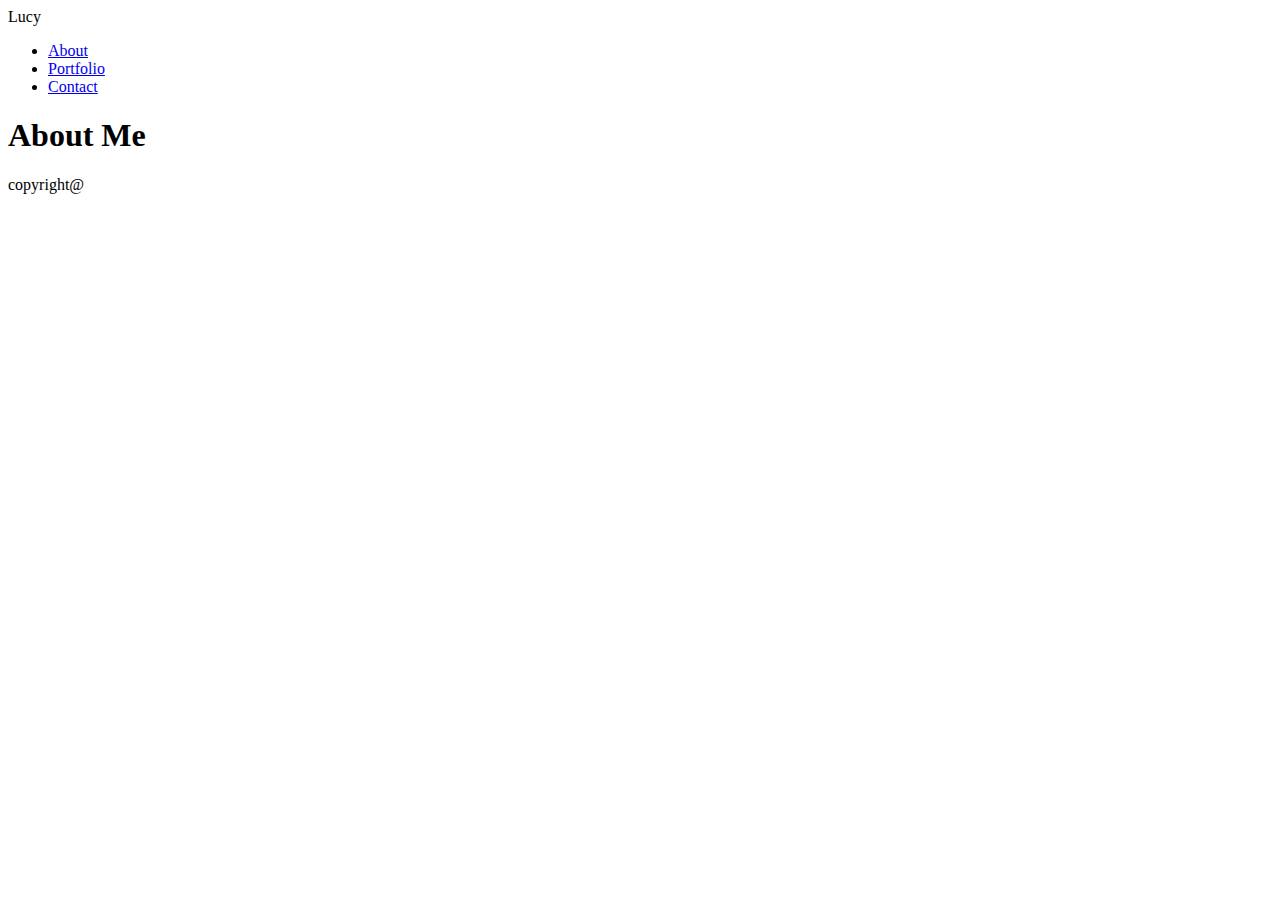
==== portfolio.html @ c44fe01b "Fourth commit" ====
<!DOCTYPE html>
<html lang="en">
<head>
    <meta charset="UTF-8">
    <meta name="viewport" content="width=device-width, initial-scale=1.0">
    <meta http-equiv="X-UA-Compatible" content="ie=edge">
    <title>Lucy</title>
    <link rel="stylesheet" href="assets/css/style.css">
</head>
<body>
    
    <header>
        
        <div id="container">
            
            <div id="name">Lucy</div>

            <ul id="nav">
                <li><a href="#about">About</a></li>
                <li><a href="#portfolio">Portfolio</a></li>
                <li><a href="#contact">Contact</a></li>
            </ul>

        </div>

    </header>

    <section id="content">

        <h1>About Me</h1>
        
            
    </section>
<footer>copyright@</footer>
</body>
</html>
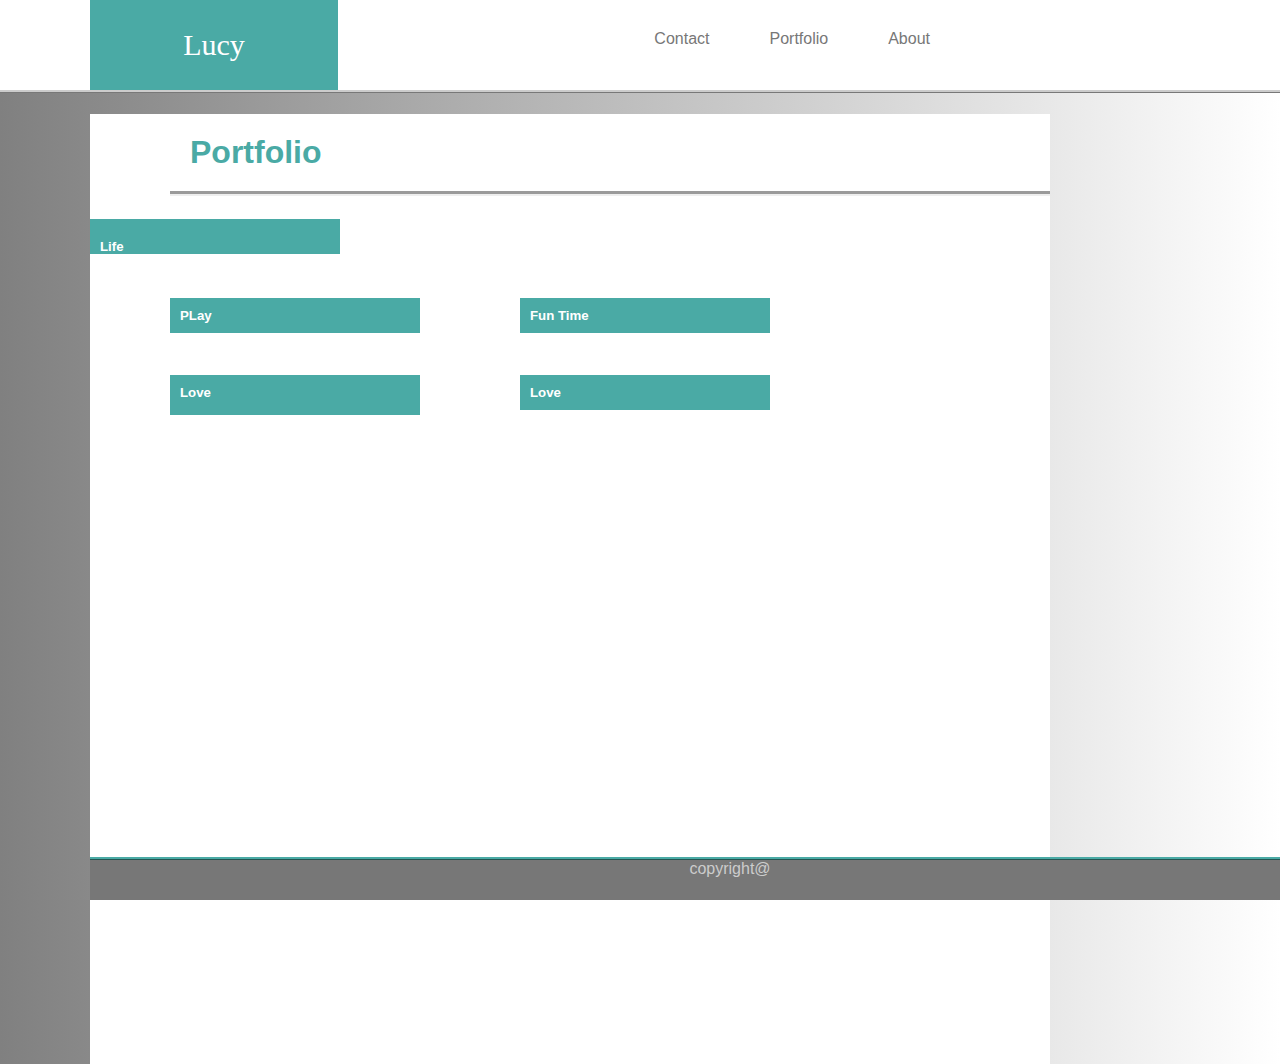
==== commit 0177ae0e: "final" ====
--- a/portfolio.html
+++ b/portfolio.html
@@ -16,9 +16,9 @@
             <div id="name">Lucy</div>
 
             <ul id="nav">
-                <li><a href="#about">About</a></li>
-                <li><a href="#portfolio">Portfolio</a></li>
-                <li><a href="#contact">Contact</a></li>
+                <li><a href="index.html">About</a></li>
+                <li><a href="portfolio.html">Portfolio</a></li>
+                <li><a href="contact.html">Contact</a></li>
             </ul>
 
         </div>
@@ -27,10 +27,26 @@
 
     <section id="content">
 
-        <h1>About Me</h1>
-        
+        <h1>Portfolio</h1>
+
+        <section>
             
-    </section>
-<footer>copyright@</footer>
+                <img class="photo-1" src="images/IMG_0933.JPG" alt="">
+                <img class="photo-2" src="images/IMG_1053.JPG" alt="">
+                <img class="photo-3" src="images/IMG_1213.JPG" alt="">
+                <img class="photo-4" src="images/IMG_1209.JPG" alt="">
+                <img class="photo-5" src="images/IMG_1055.JPG" alt="">
+                
+                
+                    <h5 id="One">Life</h5>
+                    <h5 id="Two">PLay</h5>
+                    <h5 id="Three">Fun Time</h5>
+                    <h5 id="Four">Love<h5>
+                    <h5 id="Five">Love<h5>
+
+        </section>
+
+
+<footer class="footer">copyright@</footer>
 </body>
 </html>--- a/assets/css/style.css
+++ b/assets/css/style.css
@@ -0,0 +1,249 @@
+* {
+    font-family: Arial, Helvetica, sans-serif;
+    color: #777777;
+}
+
+body{
+    width: 100%;
+    height: 100%;
+    margin: 0px;
+    padding: 0px;
+    overflow-x: hidden;
+    background-image: url("images/circles-light.png");
+    background: linear-gradient(to right, grey , white)
+}
+
+header {
+    height: 90px;
+    margin: 0px 0px 0px 0px;
+    border: 0px 0px 0px 5px;
+    padding: 0;
+    background-color: #ffffff;
+    border-top-style: none;
+    border-left-style: none;
+    border-right-style: none;
+    border-bottom-style: ridge;
+    border-color: #cccccc;
+}
+#container {
+    width: 960px;
+    overflow: hidden;
+}
+
+#name {
+    background-color: #4aaaa5;
+    font-family: Georgia, 'Times New Roman', Times, serif;
+    color: white;
+    font-size: 30px;
+    font: bold;
+    width: 20%;
+    text-align: center;
+    padding: 28px;
+    border: 0;
+    margin: 0px 0px 0px 90px;
+    float: left;
+ }
+
+#nav {
+    list-style-type: none;
+    margin: 0 auto;
+}
+/* cannot get it to align / flush to content */
+
+li {
+    float: right;
+    padding: 30px;
+    margin-left: -30;
+    border: none;
+}
+
+a {
+    text-decoration: none;
+    font-family: Arial, Helvetica, sans-serif;
+    font-size: 16px;
+    color: #777777;
+    text-align: right;
+}
+
+#content {
+    width: 960px;
+    height: 950px;
+    margin: 0px 0px 0px 90px;
+    background-color: #ffffff;
+    border-color: #dddddd;
+}
+
+h1 {
+    color: #4aaaa5;
+    padding: 20px;
+    border: 5px;
+    border-bottom-style: groove;
+    margin-left: 80px;
+}
+
+.portfolio-img {
+    margin-left: 80px;
+    margin-right: 20px;
+    margin-bottom: 20px;
+    float: left;
+}
+
+p {
+    line-height: 30px;
+    margin-left: 80px;
+    margin-right: 80px;
+}
+   
+.footer{
+    width: 100%;
+    font-size: 5;
+    color: #cccccc;
+    text-align: center;
+    height: 40px;
+    background-color: #777777;
+    border-bottom-style: none;
+    border-left-style: none;
+    border-right-style: none;
+    border-top-style: ridge;
+    border-color: #4aaaa5;
+    position:fixed;
+    bottom:0px;
+}
+
+#box {
+    width: 960px;
+    height: 600px;
+    margin-left: 80px;
+    margin-right: 20px;
+    position: relative;
+}
+
+.photo-1 {
+    max-height: 300px;
+    max-width: 250px;
+    margin-left: 80px;
+    margin-right: 20px;
+    margin-bottom: 20px;
+    float: left;
+}
+
+.photo-2 {
+    max-height: 300px;
+    max-width: 250px;
+    margin-left: 80px;
+    margin-right: 20px;
+    margin-bottom: 20px;
+    float: left;
+}
+
+/*
+.clearfix:after {
+    clear: both;
+    content: ".";
+    display: block;
+    height: 0;
+    line-height: 0;
+    visibility: hidden;
+}*/
+
+#One #Two #Three #Four {
+    width: 220px;
+    height: 15px;
+    margin: none;
+}
+
+#One {
+    background-color: #4aaaa5;
+    color: #ffffff;
+    width: 230px;
+    height: 15px;
+    border: 0px 0px 0px 80px;
+    margin: none;
+    padding: 10px;
+    top: 60%;
+}
+
+#Two {
+    background-color: #4aaaa5;
+    color: #ffffff;
+    width: 230px;
+    height: 15px;
+    margin-left: 80px;
+    margin-right: 20px;
+    margin-bottom: 20px;
+    border: none;
+    margin: none;
+    padding: 10px;
+    float: left;
+}
+
+
+.photo-3 {
+    max-height: 300px;
+    max-width: 250px;
+    margin-left: 80px;
+    margin-right: 20px;
+    margin-bottom: 20px;
+    float: left;
+}
+
+.photo-4 {
+    max-height: 300px;
+    max-width: 250px;
+    margin-left: 80px;
+    margin-right: 20px;
+    margin-bottom: 20px;
+    float: left;
+}
+
+#Three {
+    background-color: #4aaaa5;
+    color: #ffffff;
+    width: 230px;
+    height: 15px;
+    margin-left: 80px;
+    margin-right: 20px;
+    margin-bottom: 20px;
+    border: none;
+    float: left;
+    padding: 10px;
+}
+#Four {
+    background-color: #4aaaa5;
+    color: #ffffff;
+    width: 230px;
+    height: 20px;
+    float: left;
+    margin-left: 80px;
+    margin-right: 20px;
+    margin-bottom: 20px;
+    border: none;
+    padding: 10px;
+}
+#Third {
+    max-width: 960px;
+    max-height: 600px;
+    margin-left: 80px;
+    margin-right: 20px;
+}
+
+.photo-5 {
+    max-height: 300px;
+    max-width: 250px;
+    margin-left: 80px;
+    margin-right: 20px;
+    margin-bottom: 20px;
+    float: left;
+}
+#Five {
+    background-color: #4aaaa5;
+    color: #ffffff;
+    width: 230px;
+    height: 15px;
+    float: left;
+    margin-left: 80px;
+    margin-right: 20px;
+    margin-bottom: 20px;
+    border: none;
+    padding: 10px;
+}
